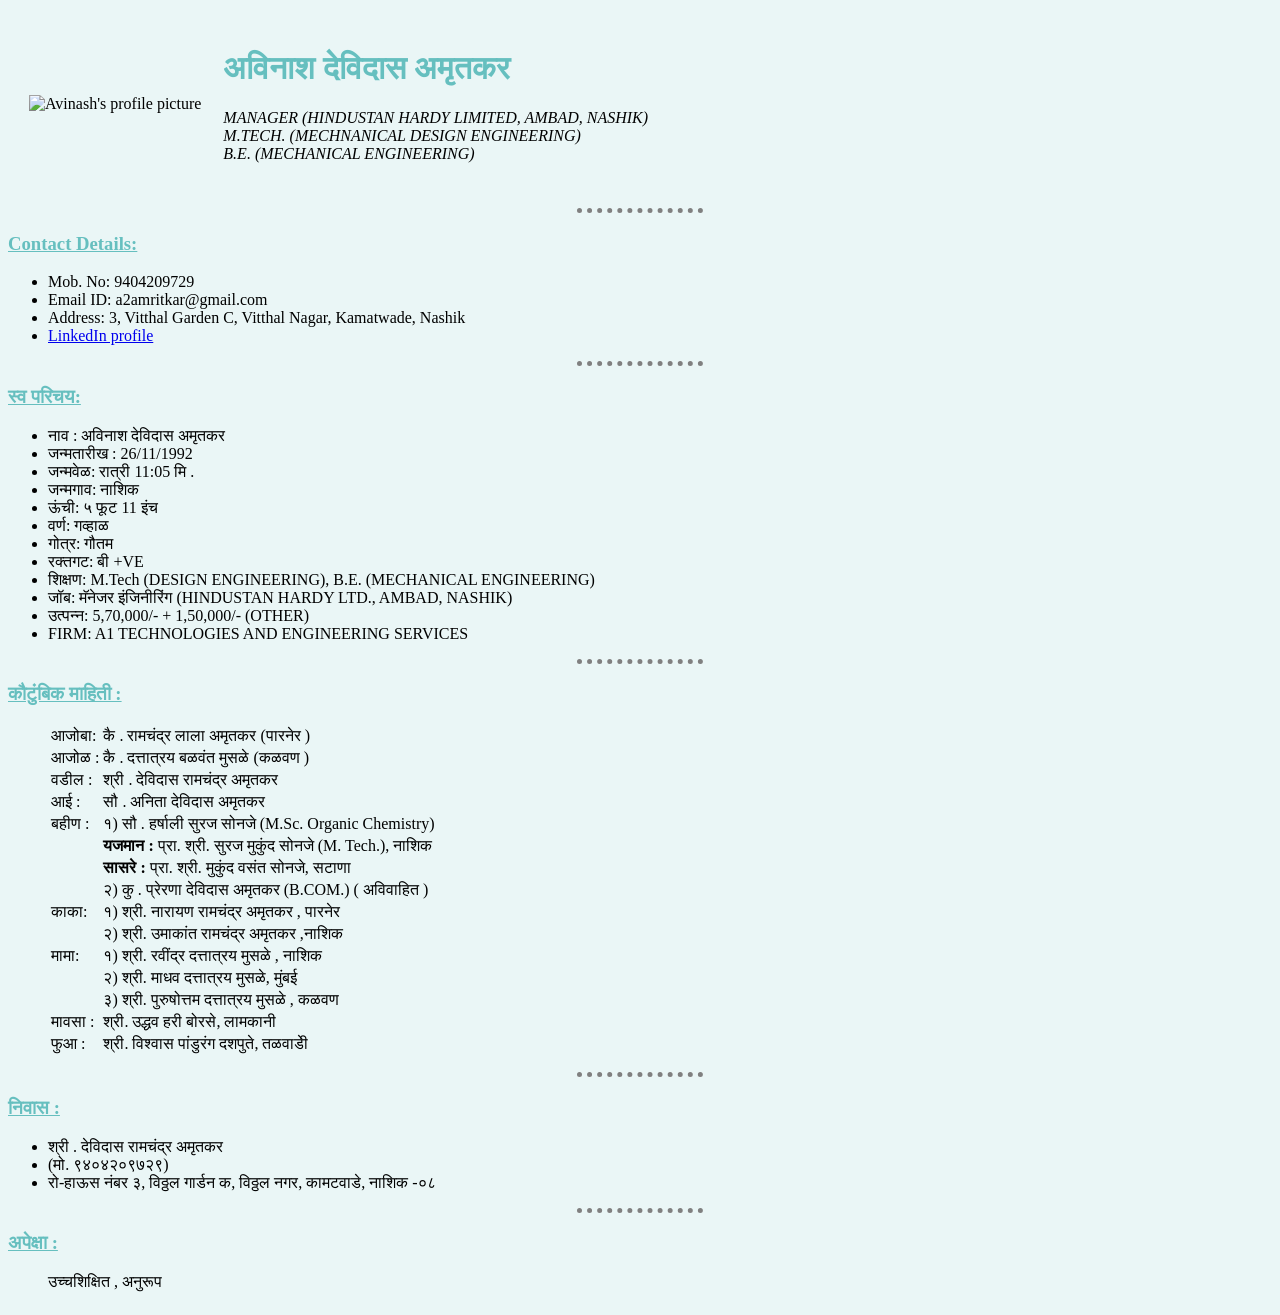
==== index.html @ e68b9663 "Rename AVINASH HTML.html to index.html" ====
<!DOCTYPE html>
<html lang="en">
<head>
    <meta charset="UTF-8">
    <title>AVINASH AMRITKAR</title>
    <link rel="stylesheet" href="styles.css">
    
</head>

<body>
<table cellspacing="20">
    <tr>
        <td><img src="AVIN1.jpg" alt="Avinash's profile picture"></td>
        <td><h1>अविनाश देविदास अमृतकर</h1>
<p><em>MANAGER (HINDUSTAN HARDY LIMITED, AMBAD, NASHIK) <br>
M.TECH. (MECHNANICAL DESIGN ENGINEERING) <br>
B.E. (MECHANICAL ENGINEERING)</em></p>

    </tr>
</table>


<hr size="3" >
<h3><u>Contact Details:</u></h3>
<ul>
    <li>Mob. No: 9404209729</li>
    <li>Email ID: a2amritkar@gmail.com</li>
    <li>Address: 3, Vitthal Garden C, Vitthal Nagar, Kamatwade, Nashik</li>
    <li> <a href="https://www.linkedin.com/in/avinash-amritkar-953a7690" >LinkedIn profile</a></li>
</ul>
<hr size="3" >
<h3><u>स्व परिचय:</u></h3>
<ul>
    <li>नाव : अविनाश देविदास अमृतकर </li>
    <li>जन्मतारीख : 26/11/1992</li>
    <li> जन्मवेळ: रात्री 11:05 मि . </li>
    <li> जन्मगाव: नाशिक </li>
    <li> ऊंची: ५ फूट 11 इंच  </li>
    <li> वर्ण: गव्हाळ </li>
    <li> गोत्र: गौतम  </li>
    <li> रक्तगट: बी +VE </li>
    <li> शिक्षण: M.Tech (DESIGN ENGINEERING), B.E. (MECHANICAL ENGINEERING) </li>
    <li> जॉब:  मॅनेजर इंजिनीरिंग  (HINDUSTAN HARDY LTD., AMBAD, NASHIK)  </li>
    <li> उत्पन्न: 5,70,000/- + 1,50,000/- (OTHER) </li>
    <li> FIRM: A1 TECHNOLOGIES AND ENGINEERING SERVICES</li>
</ul>

<hr size="3" >

<h3><u>कौटुंबिक माहिती :</u></h3>
<ul>
    <table>
        <tr>
            <td>आजोबा: </td>
            <td>कै . रामचंद्र लाला अमृतकर (पारनेर )</td>
        </tr>
         <tr>
            <td>आजोळ : </td>
            <td>कै . दत्तात्रय  बळवंत मुसळे (कळवण )</td>
        </tr>
         <tr>
            <td>वडील : </td>
            <td>श्री . देविदास रामचंद्र अमृतकर</td>
        </tr>
        <tr>
            <td>आई   : </td>
            <td>सौ . अनिता देविदास अमृतकर</td>
        </tr>
        <tr>
            <td>बहीण  : </td>
            <td>१) सौ . हर्षाली सुरज सोनजे (M.Sc. Organic Chemistry)</td>
        </tr>
        <tr>
             <td></td>
             <td><strong>यजमान :</strong> प्रा. श्री. सुरज मुकुंद सोनजे (M. Tech.), नाशिक</td>
         </tr>
        <tr>
             <td></td>
             <td><strong>सासरे :</strong>  प्रा. श्री. मुकुंद वसंत सोनजे, सटाणा</td>
         </tr>
        <tr>
             <td></td>
             <td>२) कु . प्रेरणा देविदास अमृतकर (B.COM.) ( अविवाहित )</td>
         </tr>

        <tr>
            <td>काका: </td>
            <td>१) श्री. नारायण रामचंद्र अमृतकर , पारनेर</td>
        </tr>
         <tr>
             <td></td>
             <td>२) श्री. उमाकांत रामचंद्र अमृतकर ,नाशिक</td>
         </tr>
        <tr>
            <td>मामा: </td>
            <td>१) श्री. रवींद्र दत्तात्रय मुसळे , नाशिक</td>
        </tr>
         <tr>
             <td></td>
             <td>२) श्री. माधव दत्तात्रय मुसळे, मुंबई</td>
         </tr>
        <tr>
             <td></td>
             <td>३) श्री. पुरुषोत्तम दत्तात्रय मुसळे , कळवण</td>
         </tr>
        <tr>
            <td>मावसा     : </td>
            <td>श्री. उद्धव हरी बोरसे, लामकानी</td>
        </tr>
        <tr>
            <td>फुआ       : </td>
            <td>श्री. विश्वास पांडुरंग दशपुते, तळवाडेी</td>
        </tr>

    </table>
</ul>

<hr size="3" >
<h3><u>निवास : </u></h3>
<ul>
    <li>श्री . देविदास रामचंद्र अमृतकर </li>
    <li>(मो. ९४०४२०९७२९)</li>
    <li>रो-हाऊस नंबर ३, विठ्ठल गार्डन क, विठ्ठल नगर, कामटवाडे, नाशिक -०८</li>
</ul>

<hr size="3" >
<h3><u>अपेक्षा : </u></h3>
<table cellspacing="10">
    <ul>
         उच्चशिक्षित , अनुरूप
    </ul>
---- styles.css ----
body {
    background-color: #EAF6F6;
    }

h1 {
    color: #66BFBF
}

h3 {
    color: #66BFBF
}

hr {
    border-style: none;
    border-top-style: dotted;
    border-color: grey;
    border-width: 5px;
    width: 10%;
}
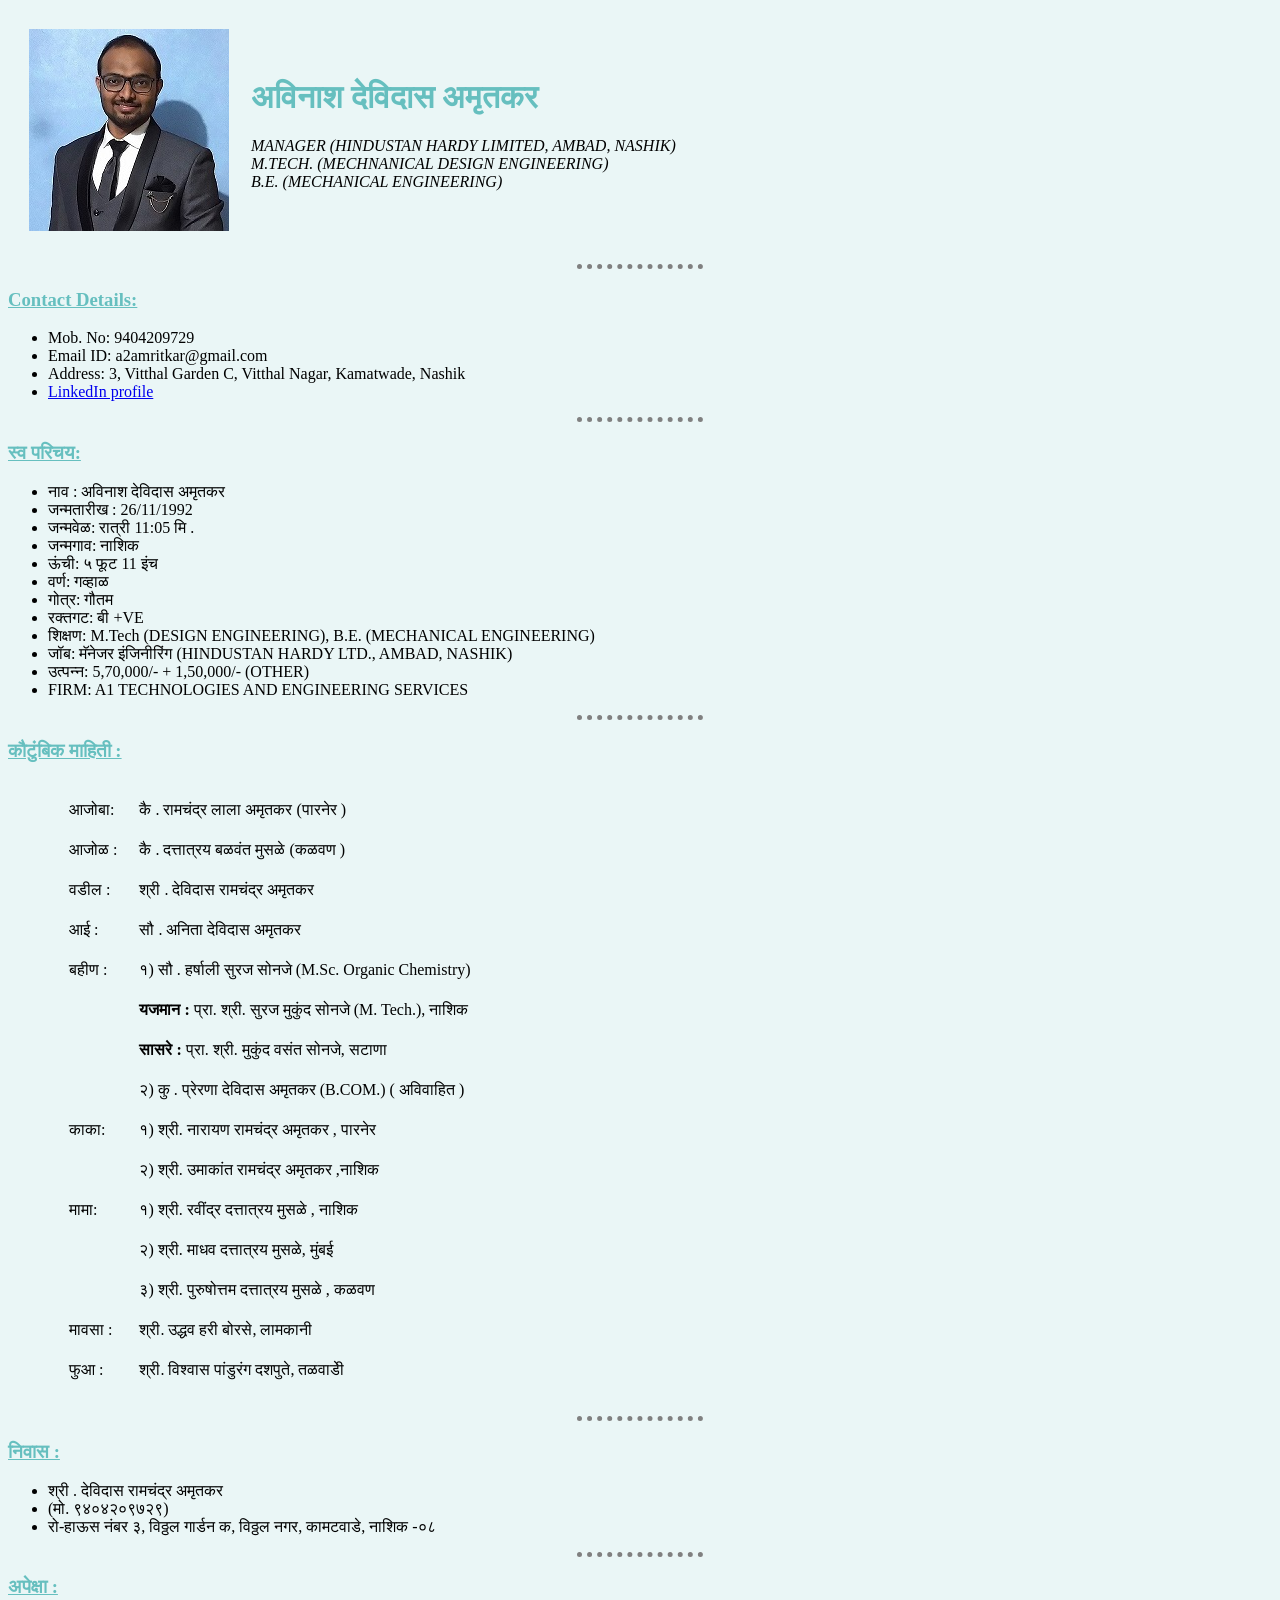
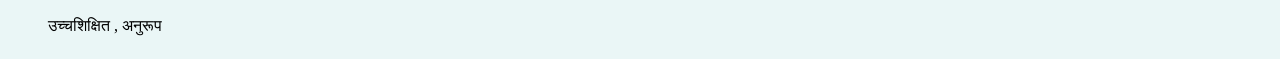
==== commit 57c12e37: "Update index.html Added cellspacing" ====
--- a/index.html
+++ b/index.html
@@ -49,7 +49,7 @@
 
 <h3><u>कौटुंबिक माहिती :</u></h3>
 <ul>
-    <table>
+    <table cellspacing="20">
         <tr>
             <td>आजोबा: </td>
             <td>कै . रामचंद्र लाला अमृतकर (पारनेर )</td>
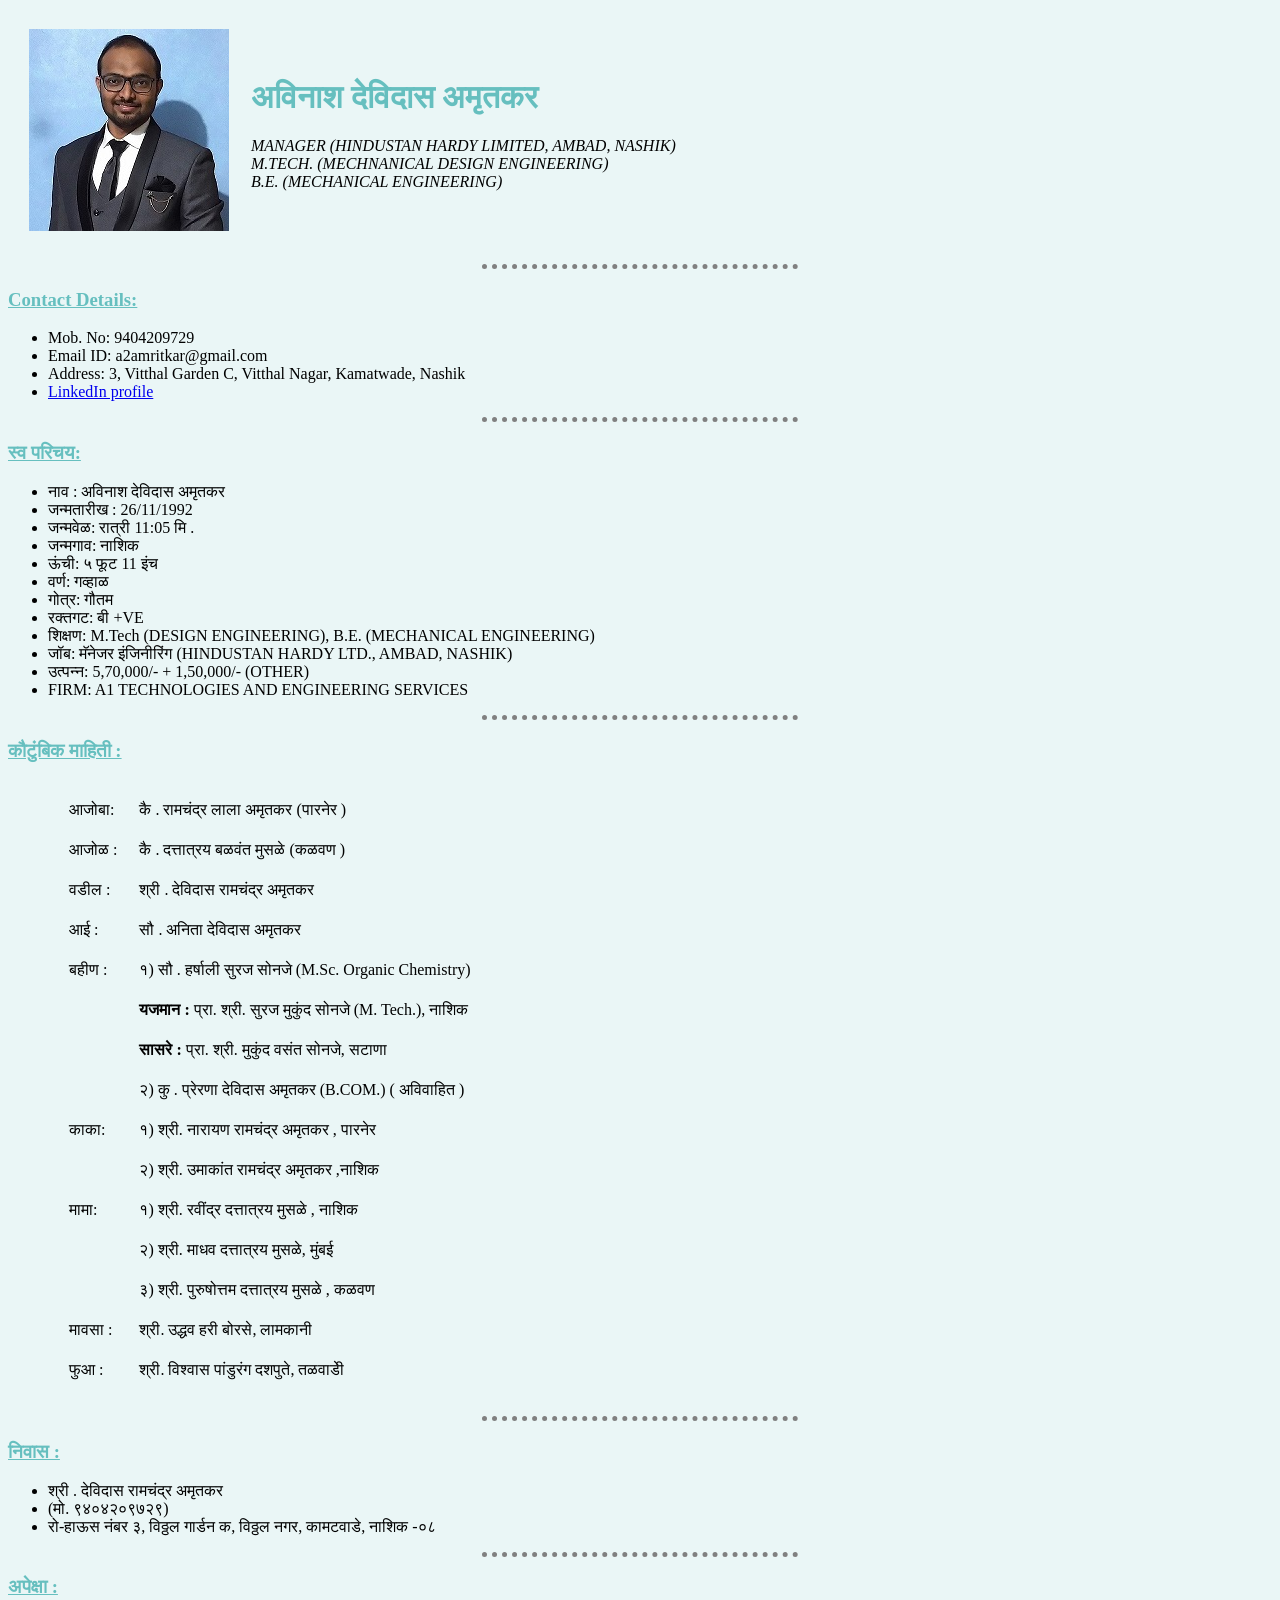
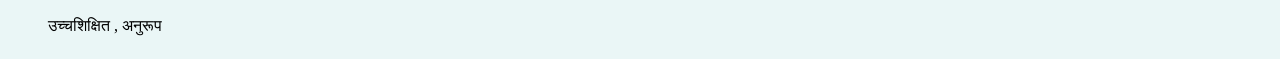
==== commit 3b6afd92: "Update index.html Added line of meta to accomodate view on multiple devices" ====
--- a/index.html
+++ b/index.html
@@ -2,6 +2,7 @@
 <html lang="en">
 <head>
     <meta charset="UTF-8">
+    <meta name="viewport" content="width=device-width, initial-scale=1">
     <title>AVINASH AMRITKAR</title>
     <link rel="stylesheet" href="styles.css">
     
--- a/styles.css
+++ b/styles.css
@@ -15,5 +15,5 @@
     border-top-style: dotted;
     border-color: grey;
     border-width: 5px;
-    width: 10%;
+    width: 25%;
 }
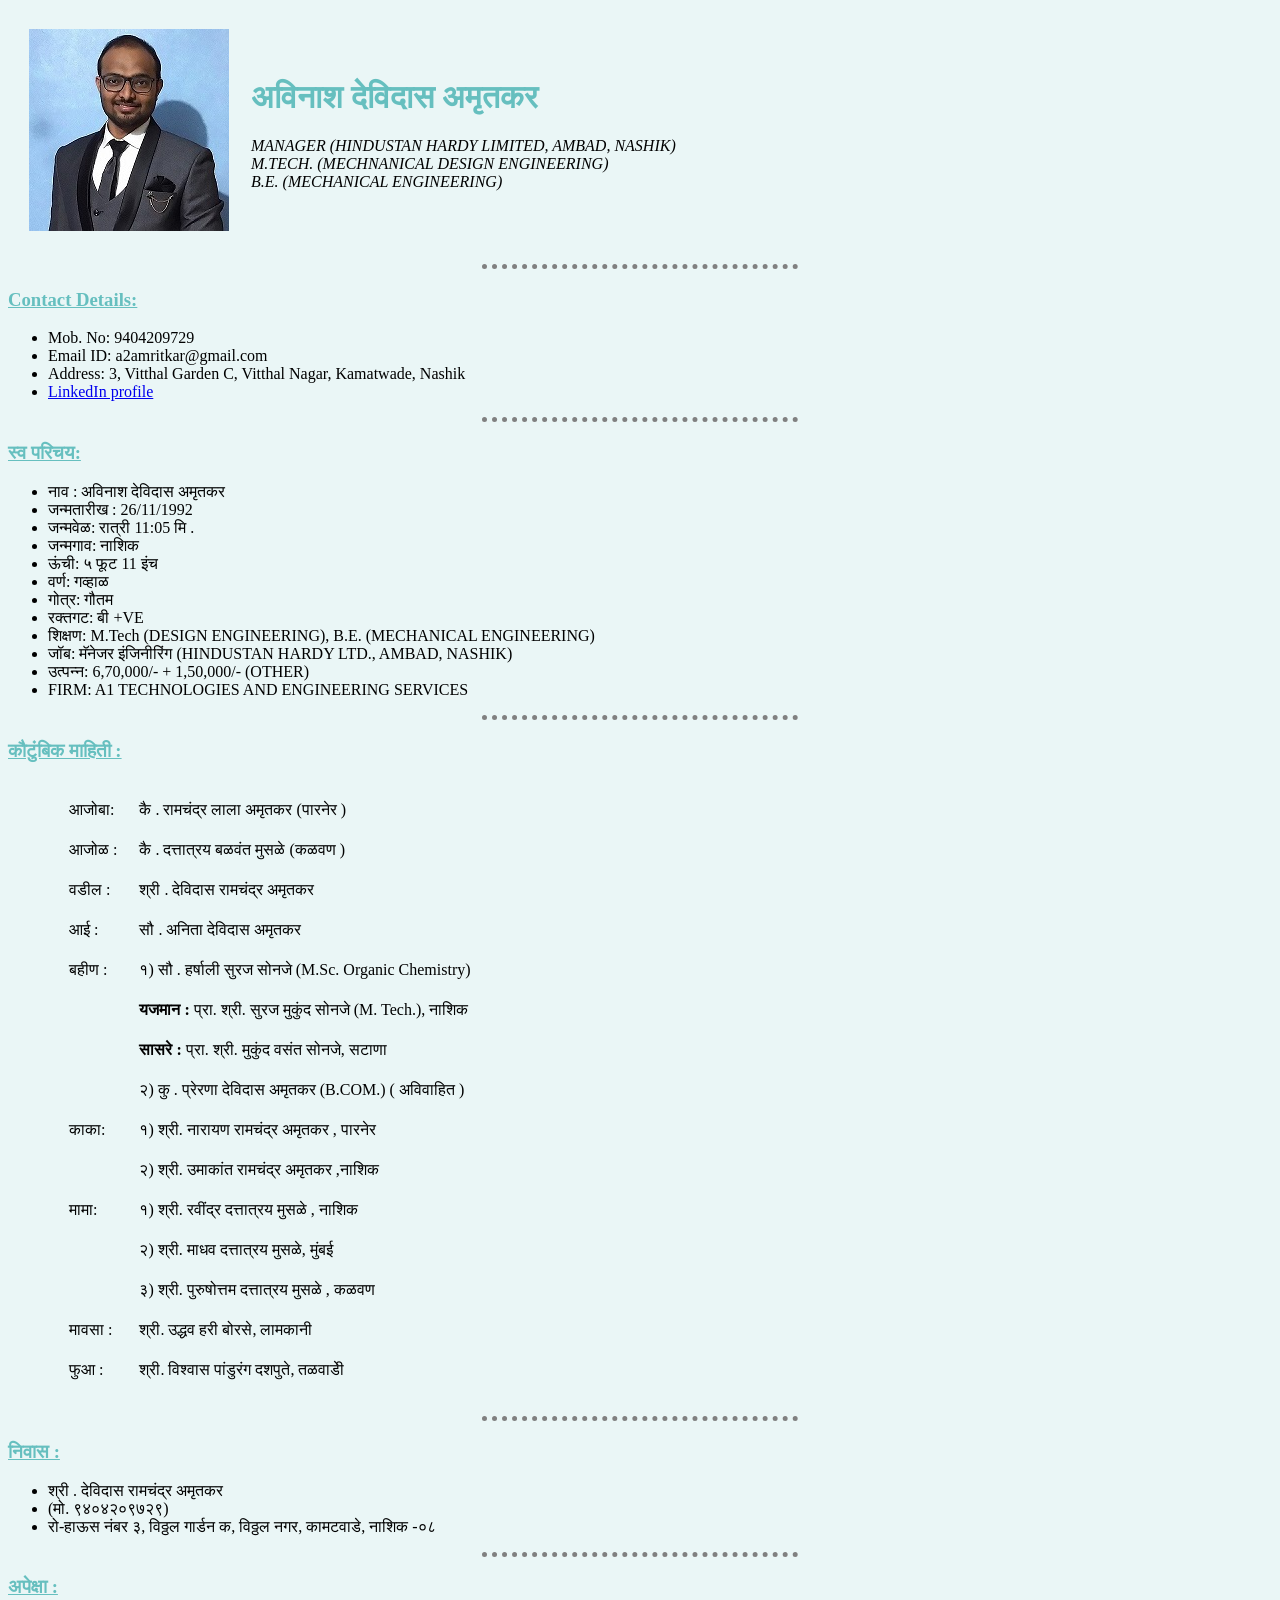
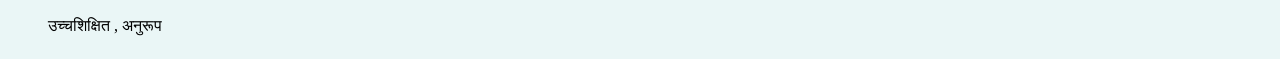
==== commit 374c8a05: "Update index.html Revised 570" ====
--- a/index.html
+++ b/index.html
@@ -42,7 +42,7 @@
     <li> रक्तगट: बी +VE </li>
     <li> शिक्षण: M.Tech (DESIGN ENGINEERING), B.E. (MECHANICAL ENGINEERING) </li>
     <li> जॉब:  मॅनेजर इंजिनीरिंग  (HINDUSTAN HARDY LTD., AMBAD, NASHIK)  </li>
-    <li> उत्पन्न: 5,70,000/- + 1,50,000/- (OTHER) </li>
+    <li> उत्पन्न: 6,70,000/- + 1,50,000/- (OTHER) </li>
     <li> FIRM: A1 TECHNOLOGIES AND ENGINEERING SERVICES</li>
 </ul>
 
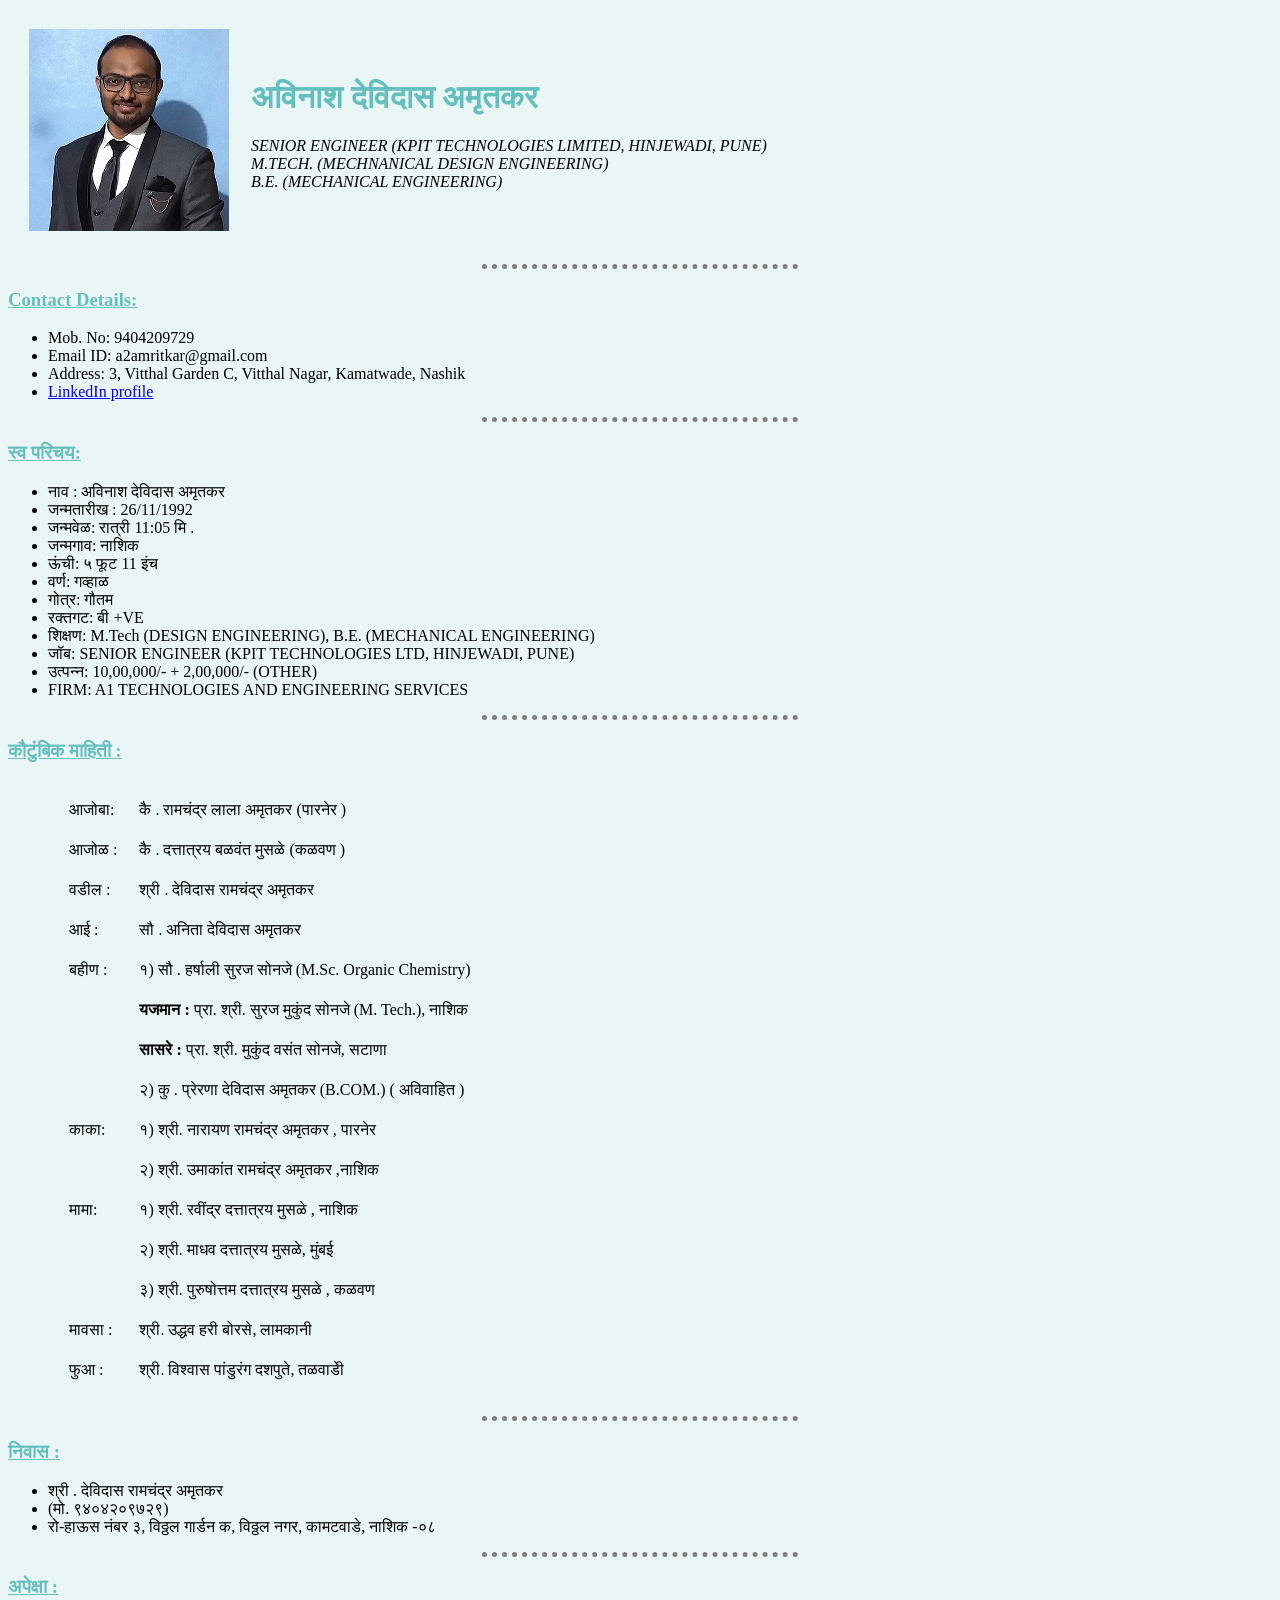
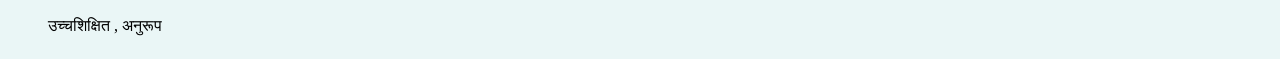
==== commit 4e281a92: "Update index.html" ====
--- a/index.html
+++ b/index.html
@@ -13,7 +13,7 @@
     <tr>
         <td><img src="AVIN1.jpg" alt="Avinash's profile picture"></td>
         <td><h1>अविनाश देविदास अमृतकर</h1>
-<p><em>MANAGER (HINDUSTAN HARDY LIMITED, AMBAD, NASHIK) <br>
+<p><em>SENIOR ENGINEER (KPIT TECHNOLOGIES LIMITED, HINJEWADI, PUNE) <br>
 M.TECH. (MECHNANICAL DESIGN ENGINEERING) <br>
 B.E. (MECHANICAL ENGINEERING)</em></p>
 
@@ -41,8 +41,8 @@
     <li> गोत्र: गौतम  </li>
     <li> रक्तगट: बी +VE </li>
     <li> शिक्षण: M.Tech (DESIGN ENGINEERING), B.E. (MECHANICAL ENGINEERING) </li>
-    <li> जॉब:  मॅनेजर इंजिनीरिंग  (HINDUSTAN HARDY LTD., AMBAD, NASHIK)  </li>
-    <li> उत्पन्न: 6,70,000/- + 1,50,000/- (OTHER) </li>
+    <li> जॉब:  SENIOR ENGINEER  (KPIT TECHNOLOGIES LTD, HINJEWADI, PUNE)  </li>
+    <li> उत्पन्न: 10,00,000/- + 2,00,000/- (OTHER) </li>
     <li> FIRM: A1 TECHNOLOGIES AND ENGINEERING SERVICES</li>
 </ul>
 
